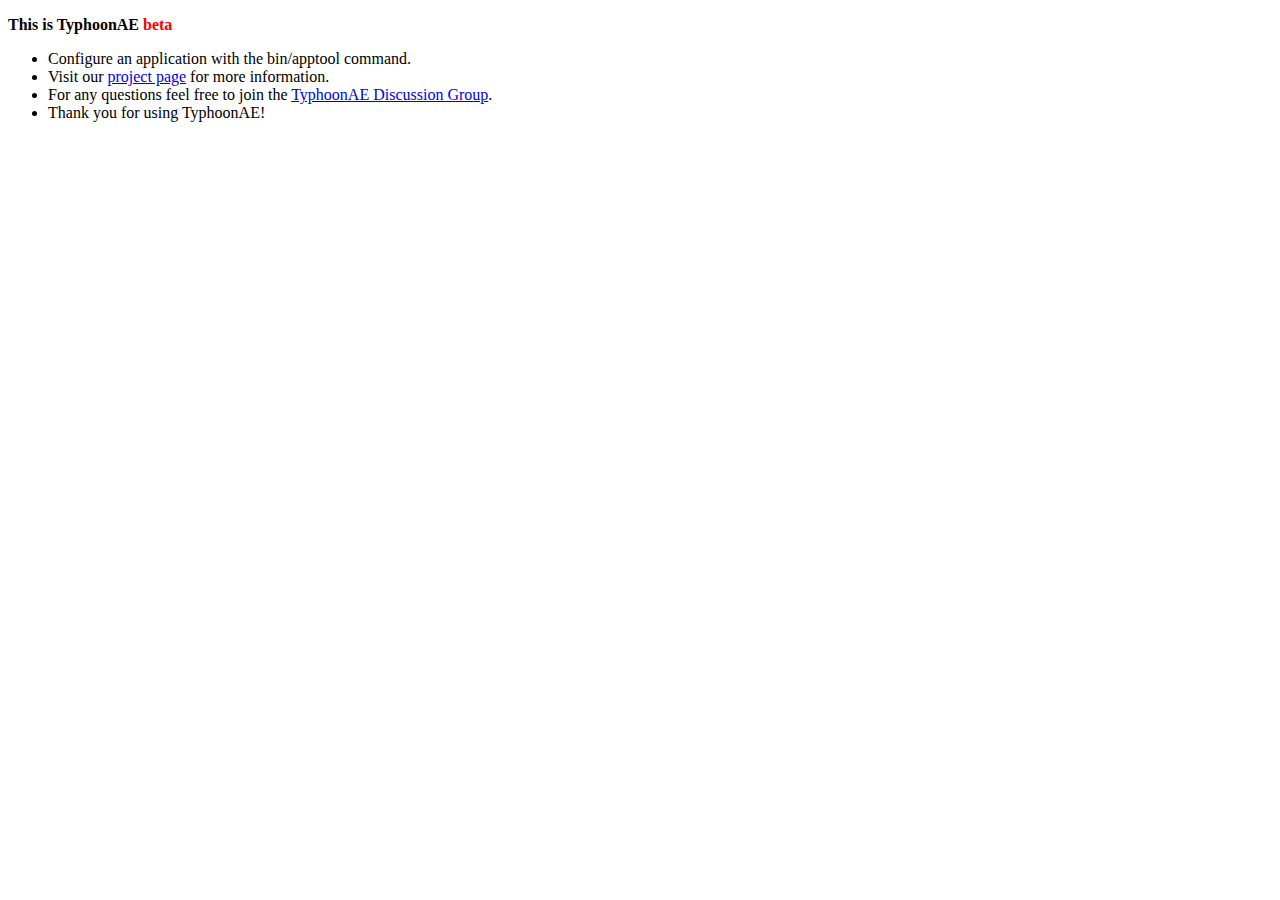
==== doc/www/index.html @ 3a0ab6c4 "Textchanges in typewriter note." ====
<?xml version="1.0" encoding="UTF-8"?>
<!DOCTYPE html PUBLIC "-//W3C //DTD XHTML 1.1//EN" "http://www.w3.org/TR/xhtml11/DTD/xhtml11.dtd">
<html xmlns="http://www.w3.org/1999/xhtml" xml:lang="en" lang="en">
  <head>
    <meta http-equiv="Content-Type" content="text/html; charset=UTF-8" />
    <title>TyphoonAE</title>
    <link rel="stylesheet" href="styles.css" type="text/css" media="all" />
  </head>
  <body>
    <div class="center">
      <div class="note">
        <div class="text">
          <p><b>This is TyphoonAE <span style="color:red">beta</span></b></p>
          <ul>
            <li>Configure an application with the bin/apptool command.</li>
            <li>Visit our <a href="http://typhoonae.googlecode.com"
              >project page</a> for more information.</li>
            <li>For any questions feel free to join the
              <a href="http://groups.google.com/group/typhoonae"
              >TyphoonAE Discussion Group</a>.</li>
            <li>Thank you for using TyphoonAE!</li>
          </ul>
        </div>
      </div>
    </div>
  </body>
</html>
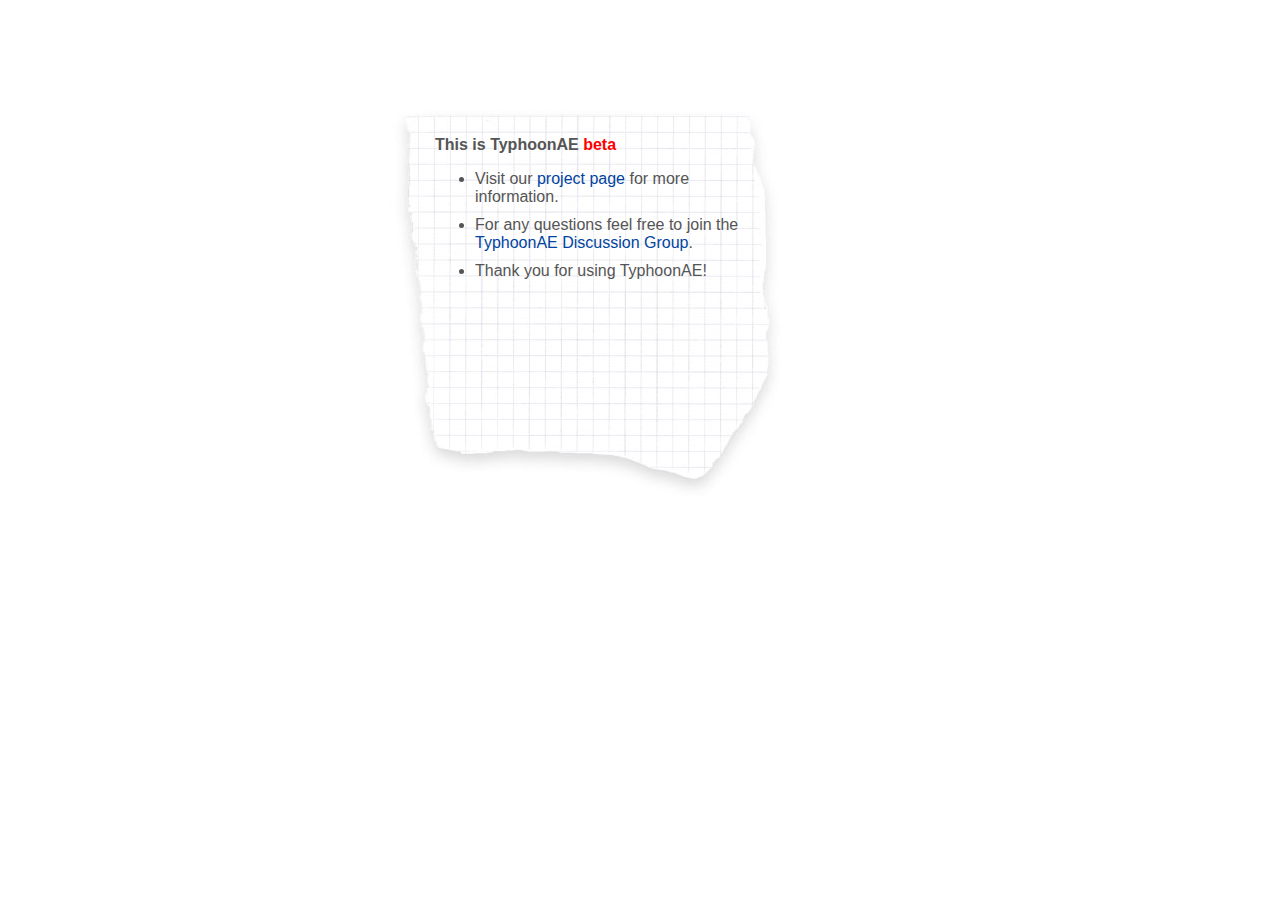
==== commit 3ec611fb: "Use explicit queues in the celery backend, as the automatic queues for some reason don't work (all t" ====
--- a/doc/www/index.html
+++ b/doc/www/index.html
@@ -12,7 +12,6 @@
         <div class="text">
           <p><b>This is TyphoonAE <span style="color:red">beta</span></b></p>
           <ul>
-            <li>Configure an application with the bin/apptool command.</li>
             <li>Visit our <a href="http://typhoonae.googlecode.com"
               >project page</a> for more information.</li>
             <li>For any questions feel free to join the
--- a/doc/www/styles.css
+++ b/doc/www/styles.css
@@ -0,0 +1,52 @@
+body {
+    background: #fff;
+    font-family: Arial, Sans-Serif;
+    font-size: 1.0em;
+    color: #111;
+    padding: 0px;
+}
+
+a, a:active, a:visited {
+    color: #00449f;
+    text-decoration: none;
+}   
+     
+a:hover {
+    text-decoration: underline;
+}
+
+h1 {
+    font-size: 1.5em;
+    font-weight: normal;
+}
+
+hr {
+    border-right: 0px;
+    border-top: 0px;
+    background: #999;
+    border-left: 0px;
+    border-bottom: 0px;
+    height: 1px;
+    text-align: center
+}
+
+.center {
+    width: 500px;
+    margin: 100px auto;
+}
+
+.note {
+    background: url(note.jpg) no-repeat center center;
+    height: 400px;
+    width: 400px;
+}
+
+.note .text {
+    color: #555;
+    font: 1.0em "Courier New" Courier, monospace;
+    padding: 20px 40px 0px 45px;
+}
+
+.note li {
+    margin-bottom: 10px;
+}
